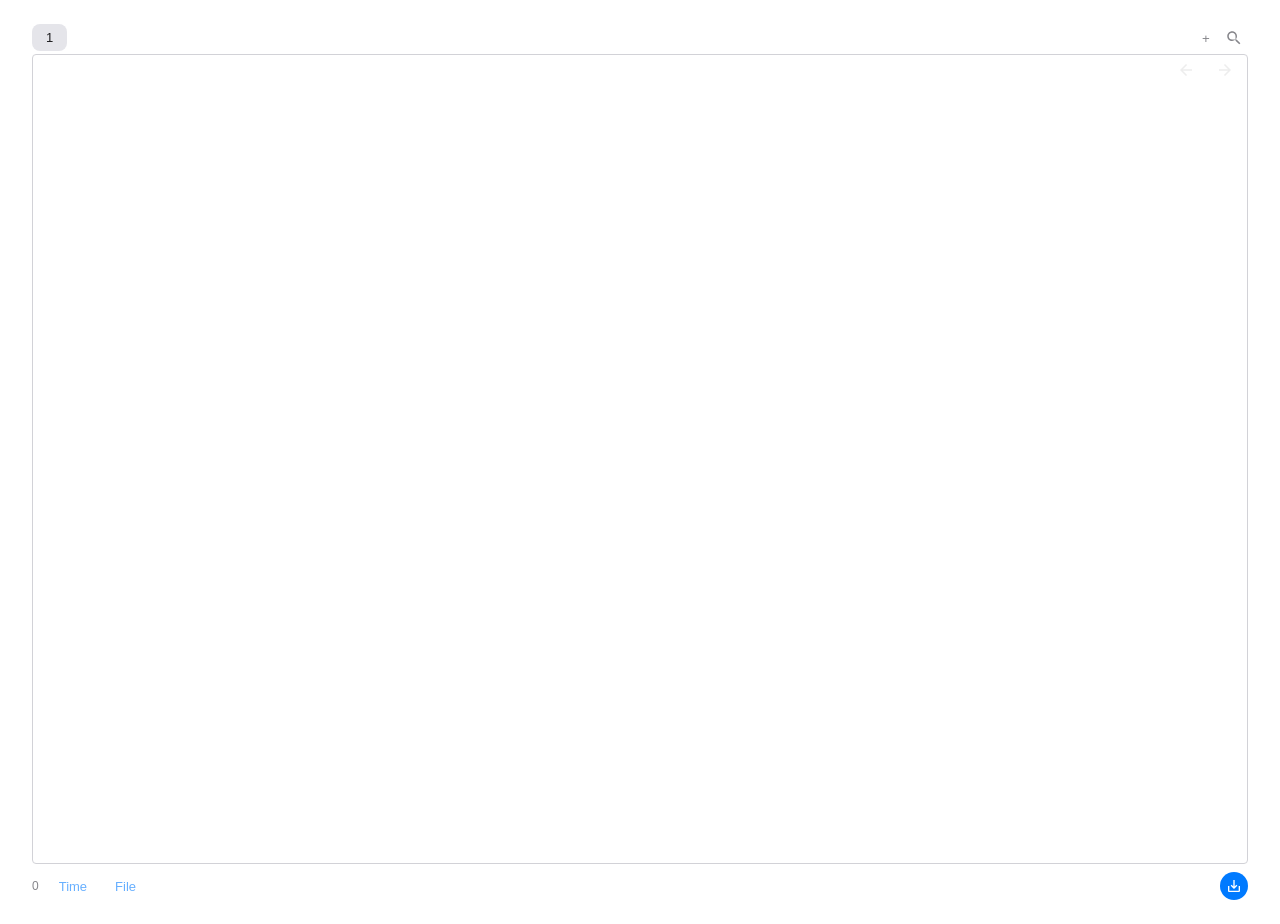
==== mobile.html @ 86336474 "Remove ad container styles Removed ad container styles from mobile.html." ====
<!doctype html>
<html>
  <head>
    <meta charset="UTF-8" />
    <meta name="viewport" content="width=device-width, initial-scale=1.0, maximum-scale=1.0, user-scalable=no">
    <link rel="stylesheet" href="popup.css" />
    <style>
    /* スマホ全画面にフィットさせ、はみ出ないように固定する設定 */
      html, body { 
        width: 100vw; 
        min-height: 100dvh; /* 画面の高さを最低限確保しつつ伸びるように変更 */
        margin: 0; 
        padding: 12px 16px; 
        box-sizing: border-box; 
        overflow-x: hidden; 
        overflow-y: auto; /* ★全体がスクロールできるように許可 */
      }
      body { display: flex; flex-direction: column; }
      
      #memo-container { 
        flex: 1 1 auto; /* 残りの空間を埋めつつ縮小・拡大を許可 */
        min-height: 40vh; /* 重要：テキストエリアが潰れすぎないように確保 */
        display: flex; 
        flex-direction: column; 
        width: 100%; 
        position: relative; 
        margin-bottom: 8px;
      }
      #memo-area { 
        flex: 1; 
        width: 100% !important; 
        max-width: none !important; 
        height: 100% !important; 
        max-height: none !important; 
        resize: none !important; 
        overflow-y: auto; 
      }
      
      /* 下部のボタン・機能エリアは絶対に潰さず、常に画面内に固定表示する */
      #footer, #links-area, #files-area, #ad-container {
        flex-shrink: 0;
      }
      
      /* スマホ単体で不要なボタンを非表示 */
      #connect-btn, 
      #qr-container,
      #mode-switch-btn,
      #url-btn,
      #help-btn { 
        display: none !important; 
      }
    </style>
  </head>
  <body>

    <div id="header">
      <div id="tab-container" title="⧉ Drag to pop out"></div>
      <div class="header-actions">
        <button id="add-tab-btn" class="icon-btn" title="New Tab (Ctrl + T / Ctrl + N)&#10;Restore Tab (Ctrl + Shift + T / Ctrl + Shift + N)">+</button>
        <button
          id="remove-tab-btn"
          class="icon-btn"
          style="display: none"
          title="Delete Tab (Ctrl + W)"
        >
          -
        </button>
        <button id="search-btn" class="icon-btn" title="Search (Ctrl + F, Ctrl + H)">
          <svg viewBox="0 0 24 24" width="16" height="16">
            <path
              d="M15.5 14h-.79l-.28-.27C15.41 12.59 16 11.11 16 9.5 16 5.91 13.09 3 9.5 3S3 5.91 3 9.5 5.91 16 9.5 16c1.61 0 3.09-.59 4.23-1.57l.27.28v.79l5 4.99L20.49 19l-4.99-5zm-6 0C7.01 14 5 11.99 5 9.5S7.01 5 9.5 5 14 7.01 14 9.5 14 11.99 14 14z"
            />
          </svg>
        </button>
        <button id="mode-switch-btn" class="icon-btn" title="Window Mode (Ctrl + P)">
          ⧉
        </button>
      </div>
    </div>

    <div id="memo-container" class="relative-container">
      <div id="history-btns" class="history-layer">
        <button id="undo-btn" class="secondary-action" disabled title="Undo (Ctrl + Z)">
  <svg viewBox="0 0 24 24" width="18" height="18" fill="currentColor">
    <path d="M20 11H7.83l5.59-5.59L12 4l-8 8 8 8 1.41-1.41L7.83 13H20v-2z" />
  </svg>
</button>
        <button id="redo-btn" class="secondary-action" disabled title="Redo (Ctrl + Y / Ctrl + Shift + Z)">
  <svg viewBox="0 0 24 24" width="18" height="18" fill="currentColor">
<path d="M12 4l-1.41 1.41L16.17 11H4v2h12.17l-5.58 5.59L12 20l8-8z" />
  </svg>
</button>
      </div>

      <div id="search-container" style="display: none">
        <div class="search-row">
          <input type="text" id="search-input" />
          <button id="search-prev-btn" class="search-nav" title="(Shift + Enter / ↑)">↑</button>
          <button id="search-next-btn" class="search-nav" title="(Enter / ↓)">↓</button>
          <button id="search-close-btn" class="search-nav" title="Close Search (Esc)">✕</button>
        </div>
      </div>

      <div id="backdrop"></div>
      <textarea id="memo-area"></textarea>
    </div>

    <div id="footer">
      <div class="footer-left">
        <span id="char-count" class="stat">0</span>
        <button id="time-btn" class="text-link-btn" title="Insert Time">
          Time
        </button>
        <button id="file-btn" class="text-link-btn" title="Insert File">
          File
        </button>
        <button id="url-btn" class="text-link-btn" title="Insert URL (Ctrl + D / Ctrl + Shift + D)">
          URL
        </button>
      </div>
          <div class="footer-right" style="display: flex; align-items: center;">

  <button id="connect-btn" class="icon-btn" title="スマホ接続 (Ctrl + Q)" style="margin-right: 8px;">
  <svg viewBox="0 0 24 24" width="20" height="20" fill="currentColor">
    <path d="M3 3h8v8H3zm2 2v4h4V5zm8-2h8v8h-8zm2 2v4h4V5zM3 13h8v8H3zm2 2v4h4v-4zm13 2h3v3h-3zm-3 0h2v3h-2zm3-3h3v2h-3zm-3 0h2v2h-2zm3-3h3v2h-3zm-3 0h2v2h-2zm-3 3h2v2h-2zm0 3h2v2h-2zm0-6h2v2h-2z"/>
  </svg>
</button>
    <div id="qr-container" style="display:none; position:absolute; bottom:65px; right:0; background:#fff; padding:10px; border:1px solid #ccc; border-radius:8px; z-index:100; box-shadow: 0 4px 12px rgba(0,0,0,0.15); text-align:center;">
      <p id="session-id-text" style="font-size:12px; margin:0 0 5px 0;"></p>
      <canvas id="qr-image" width="120" height="120"></canvas>
    </div>
  <button id="export-btn" class="primary-btn" title="Export .txt (Ctrl + S / Ctrl + Shift + E)" style="padding: 0; width: 28px; height: 28px; border-radius: 50%; display: inline-flex; align-items: center; justify-content: center; flex-shrink: 0;">
  <svg viewBox="0 0 24 24" width="16" height="16" fill="currentColor">
    <path d="M19 12v7H5v-7H3v7c0 1.1.9 2 2 2h14c1.1 0 2-.9 2-2v-7h-2zm-6 .67l2.59-2.58L17 11.5l-5 5-5-5 1.41-1.41L11 12.67V3h2v9.67z"/>
  </svg>
</button>
      </div>
    </div>

    <div id="links-area"></div>
    <div id="files-area" style="display: none;"></div>
    <div id="ad-container">
      <script src="https://adm.shinobi.jp/s/364137cef4e73e2d418b4bb9d3dc431b" defer></script>
    </div>
<div id="tab-context-menu" class="context-menu" style="display: none;">
      <button id="menu-duplicate-tab">
        <svg viewBox="0 0 24 24" width="14" height="14" fill="none" stroke="currentColor" stroke-width="2"><rect x="9" y="9" width="13" height="13" rx="2" ry="2"></rect><path d="M5 15H4a2 2 0 0 1-2-2V4a2 2 0 0 1 2-2h9a2 2 0 0 1 2 2v1"></path></svg>
        <span>Duplicate</span>
      </button>
      
      <button id="menu-add-tab-right">
        <svg viewBox="0 0 24 24" width="14" height="14" fill="none" stroke="currentColor" stroke-width="2"><path d="M12 5v14M5 12h14"></path></svg>
        <span>Add Right</span>
      </button>
      
      <button id="menu-remove-tab" class="danger-text">
        <svg viewBox="0 0 24 24" width="14" height="14" fill="none" stroke="currentColor" stroke-width="2"><polyline points="3 6 5 6 21 6"></polyline><path d="M19 6v14a2 2 0 0 1-2 2H7a2 2 0 0 1-2-2V6m3 0V4a2 2 0 0 1 2-2h4a2 2 0 0 1 2 2v2"></path><line x1="10" y1="11" x2="10" y2="17"></line><line x1="14" y1="11" x2="14" y2="17"></line></svg>
        <span>Remove Tab</span>
      </button>
    </div>
    </div>
<script src="popup.js"></script>
  </body>
</html>
---- popup.css ----
/**
 * 【全体の役割】
 * メモ拡張機能の見た目（デザインやレイアウト）を構築するためのCSSファイル
 * 変数（カスタムプロパティ）を活用して色を一元管理しダークモードにも対応している
 * フレックスボックスを用いてウィンドウサイズや要素の増減に柔軟に対応するレイアウトを作っている
 * * 【主なセレクタの役割】
 * :root ... 全体で共通して使う色情報の変数を保持する
 * body ... アプリの土台となる大枠のレイアウトとフォントを設定する
 * #header / #tab-container ... 上部のタブ一覧や各種操作ボタンを配置する領域
 * #memo-area ... ユーザーがテキストを入力するメインの領域
 * #backdrop ... 検索時のハイライトをテキストエリアの裏に表示するための領域
 * #search-container ... 検索窓のポップアップ領域
 * .context-menu ... 右クリックで表示される操作メニューの領域
 */
/* =========================================
   変数定義（カラースキーム）
========================================= */
:root {
  --bg-color: #ffffff;
  --text-color: #1d1d1f;
  --secondary-text: #86868b;
  --border-color: #d2d2d7;
  --accent-blue: #007aff;
  --link-color-normal: rgba(0, 122, 255, 0.6);
  --link-color-hover: rgba(0, 122, 255, 1);
  --hover-gray: #f5f5f7;
  --active-tab-bg: #e5e5ea;
  --surface-white: #ffffff;
}

/* =========================================
   ベーススタイル
========================================= */
body {
  min-width: 340px;
  margin: 0;
  padding: 12px 16px 0px 16px;
  font-family: -apple-system, BlinkMacSystemFont, "SF Pro Text", sans-serif;
  background-color: var(--bg-color);
  color: var(--text-color);
  display: flex;
  flex-direction: column;
  box-sizing: border-box;
  -webkit-font-smoothing: antialiased;
  overflow-x: hidden;
}

.relative-container {
  position: relative;
}

/* =========================================
   ヘッダー ＆ タブUI
========================================= */
#header {
  display: flex;
  align-items: flex-start;
  margin-bottom: 2px;
}

.header-actions {
  display: flex;
  gap: 0px;
  margin-left: auto;
  flex-shrink: 0;
}

#tab-container {
  display: flex;
  flex-wrap: wrap;
  gap: 5px;
  flex: 1;
}

#tab-container button {
  padding: 6px 8px;
  min-width: 35px;
  text-align: center;
  box-sizing: border-box;
  border-radius: 8px;
  border: none;
  background: transparent;
  color: var(--secondary-text);
  font-size: 13px;
  font-weight: 500;
  cursor: pointer;
  transition: all 0.01s ease-out;
  overflow: hidden;
  white-space: nowrap;
}

#tab-container button:hover:not(.active) {
  background-color: var(--hover-gray);
}

#tab-container button.active {
  background: var(--active-tab-bg);
  color: var(--text-color);
}

#tab-container button.removing {
  width: 0 !important;
  min-width: 0 !important;
  padding-left: 0 !important;
  padding-right: 0 !important;
  margin-left: 0 !important;
  margin-right: 0 !important;
  opacity: 0 !important;
  border: none !important;
}
.tab-dragging {
  position: fixed !important;
  z-index: 9999 !important;
  opacity: 0.9;
  pointer-events: none;
  box-shadow: 0 4px 12px rgba(0, 0, 0, 0.15);
  margin: 0 !important;
  transition: none !important;
  border-radius: 8px !important;
  background-color: var(--active-tab-bg) !important;
  color: var(--text-color) !important;
  border: none !important;
  font-size: 13px !important;
  font-weight: 500 !important;
}

/* =========================================
   メモエリア ＆ ハイライト背景
========================================= */
#memo-area, #backdrop {
  font-size: 14px;
  line-height: 1.6;
  font-family: inherit;
  white-space: pre-wrap !important;
  word-wrap: break-word !important;
  overflow-wrap: break-word !important;
  word-break: break-all !important;
  letter-spacing: 0px !important;
  font-kerning: none !important;
  font-feature-settings: "kern" 0, "palt" 0 !important;
  font-variant-ligatures: none !important;
}

#memo-area {
  resize: both;
  min-width: 280px;
  max-width: 750px;
  min-height: 150px;
  max-height: 430px;
  padding: 14px;
  border: 1px solid var(--border-color);
  border-radius: 4px;
  background-color: var(--surface-white) !important;
  color: var(--text-color);
  outline: none;
  box-sizing: border-box;
  z-index: 1;
  position: relative;
}

#backdrop {
  position: absolute;
  background-color: transparent !important;
  border-radius: 4px;
  padding: 14px;
  color: transparent;
  pointer-events: none;
  z-index: 2;
  overflow: hidden;
  box-sizing: border-box;
}

#memo-area:focus {
  border-color: var(--secondary-text);
}

#backdrop mark {
  background-color: rgba(0, 102, 204, 0.2);
  color: transparent;
  border-radius: 2px;
}

/* =========================================
   検索UI
========================================= */
#search-container {
  position: absolute;
  top: -16px;
  right: 0;
  background: rgba(255, 255, 255, 0.95);
  backdrop-filter: blur(10px);
  -webkit-backdrop-filter: blur(10px);
  border: 1px solid var(--border-color);
  border-radius: 8px;
  padding: 3px 6px;
  box-shadow: 0 4px 16px rgba(0, 0, 0, 0.15);
  z-index: 100;
  display: flex;
  align-items: center;
}

.search-row {
  display: flex;
  gap: 4px;
  align-items: center;
}

#search-input {
  border: none;
  background: var(--hover-gray);
  padding: 6px 10px;
  width: 130px;
  border-radius: 6px;
  font-size: 13px;
  color: var(--text-color);
  outline: none;
}

.search-nav {
  background: transparent;
  border: none;
  color: var(--secondary-text);
  cursor: pointer;
  padding: 4px 8px;
}

/* =========================================
   フッター ＆ リンクエリア
========================================= */
#footer {
  display: flex;
  justify-content: space-between;
  align-items: center;
  margin-top: 0px;
  flex-shrink: 0;
}

.footer-left {
  display: flex;
  align-items: center;
  gap: 12px;
}

.stat {
  font-size: 12px;
  color: var(--secondary-text);
}

#links-area {
  display: flex;
  align-items: center;
  gap: 6px;
  overflow-x: auto;
  overflow-y: hidden;
  margin-top: 4px;
  padding-bottom: 6px;
  flex-shrink: 0;
}

.links-label {
position: sticky;
  left: 0;
  background-color: var(--secondary-text);
  color: white;
  padding: 3px 8px;
  border-radius: 4px;
  font-size: 11px;
  font-weight: bold;
  flex-shrink: 0;
  z-index: 10; /* スクロールして潜り込む要素より上に見せる設定 */
}

#links-area a {
  display: inline-flex;
  align-items: center;
  gap: 4px;
  color: var(--link-color-normal);
  text-decoration: none;
  font-size: 13px;
  transition:
    background-color 0.2s,
    color 0.2s;
  padding: 4px 6px;
  border-radius: 6px;
}

#links-area a:hover {
  background-color: var(--hover-gray);
  color: var(--link-color-hover);
  text-decoration: underline;
}

.link-text {
  max-width: 70px;
  overflow: hidden;
  text-overflow: ellipsis;
  white-space: nowrap;
  font-family: Arial, sans-serif;
}

.link-icon {
  flex-shrink: 0;
}
#files-area {
  display: flex;
  align-items: center;
  gap: 6px;
  overflow-x: auto;
  overflow-y: hidden;
  margin-top: 4px;
  padding-bottom: 6px;
  flex-shrink: 0;
}

.files-label {
position: sticky;
  left: 0;
  background-color: var(--secondary-text);
  color: white;
  padding: 3px 8px;
  border-radius: 4px;
  font-size: 11px;
  font-weight: bold;
  flex-shrink: 0;
  z-index: 10; /* スクロールして潜り込む要素より上に見せる設定 */
}

.file-link {
  display: inline-flex;
  align-items: center;
  gap: 4px;
  color: var(--text-color);
  text-decoration: none;
  font-size: 13px;
  background-color: var(--hover-gray);
  padding: 4px 8px;
  border-radius: 6px;
  cursor: pointer;
  border: 1px solid var(--border-color);
  transition: background-color 0.2s, color 0.2s;
  flex-shrink: 0; /* 追加: 要素が潰れるのを防ぐ */
  max-width: 120px;
}
.file-link .link-text {
  overflow: hidden;
  text-overflow: ellipsis;
  white-space: nowrap;
}
.file-link:hover {
  background-color: var(--border-color);
  text-decoration: underline;
}

.icon-btn {
  background: transparent;
  border: none;
  color: var(--secondary-text);
  padding: 0;
  width: 28px;
  height: 28px; /* 36pxから28pxに変更し完全な円形にする */
  border-radius: 50%;
  cursor: pointer;
  display: flex;
  align-items: center;
  justify-content: center;
}

.icon-btn:hover {
  background: var(--hover-gray);
  color: var(--text-color);
}

.icon-btn svg {
  width: 18px;
  height: 18px;
  fill: currentColor;
}

.history-layer {
  position: absolute;
  top: 3px;
  right: 6px;
  display: flex;
  gap: 5px;
  z-index: 10;
  opacity: 0.25;
  transition: opacity 0.3s ease;
}

.history-layer:hover {
  opacity: 1;
}

.secondary-action {
  background: transparent;
  border: none;
  color: var(--text-color);
  cursor: pointer;
  border-radius: 6px;
  padding: 4px 8px;
  transition:
    background-color 0.2s,
    opacity 0.2s;
}

.secondary-action:not(:disabled) {
  opacity: 1;
}

.secondary-action:not(:disabled):hover {
  background-color: var(--hover-gray);
}

.secondary-action:disabled {
  opacity: 0.3;
  cursor: default;
}

.text-link-btn {
  background: transparent;
  border: none;
  color: var(--link-color-normal);
  font-size: 13px;
  font-weight: 500;
  cursor: pointer;
  padding: 4px 8px;
  border-radius: 6px;
  transition:
    color 0.2s,
    background-color 0.2s;
}

.text-link-btn:hover {
  color: var(--link-color-hover);
  background-color: var(--hover-gray);
}

.primary-btn {
  background: var(--accent-blue);
  color: white;
  border: none;
  padding: 6px 14px;
  border-radius: 8px;
  font-size: 13px;
  font-weight: 600;
  cursor: pointer;
  transition: opacity 0.2s;
}

.primary-btn:hover {
  opacity: 0.85;
}

/* =========================================
   コンテキストメニュー
========================================= */
.context-menu {
  position: absolute;
  background: rgba(255, 255, 255, 0.95);
  backdrop-filter: blur(10px);
  -webkit-backdrop-filter: blur(10px);
  border: 1px solid var(--border-color);
  border-radius: 8px;
  box-shadow: 0 4px 16px rgba(0, 0, 0, 0.15);
  z-index: 1000;
  padding: 4px;
  min-width: 120px;
}

.context-menu button {
  display: block;
  width: 100%;
  text-align: left;
  padding: 6px 12px;
  background: transparent;
  border: none;
  border-radius: 4px;
  font-size: 13px;
  color: var(--text-color);
  cursor: pointer;
}

.context-menu button:hover {
  background-color: var(--hover-gray);
}

/* =========================================
   ダークモード対応
========================================= */
@media (prefers-color-scheme: dark) {
  :root {
    --bg-color: #1c1c1e;
    --text-color: #f5f5f7;
    --secondary-text: #a1a1a6;
    --border-color: #38383a;
    --accent-blue: #4da6ff;
    --link-color-normal: #80bfff;
    --link-color-hover: #b3d9ff;
    --hover-gray: #2c2c2e;
    --active-tab-bg: #3a3a3c;
    --surface-white: #2c2c2e;
  }

  #search-container {
    background: rgba(44, 44, 46, 0.95);
    border-color: #555;
  }

  #backdrop mark {
    background-color: rgba(10, 132, 255, 0.5);
  }

  .context-menu {
    background: rgba(44, 44, 46, 0.95);
  }
}
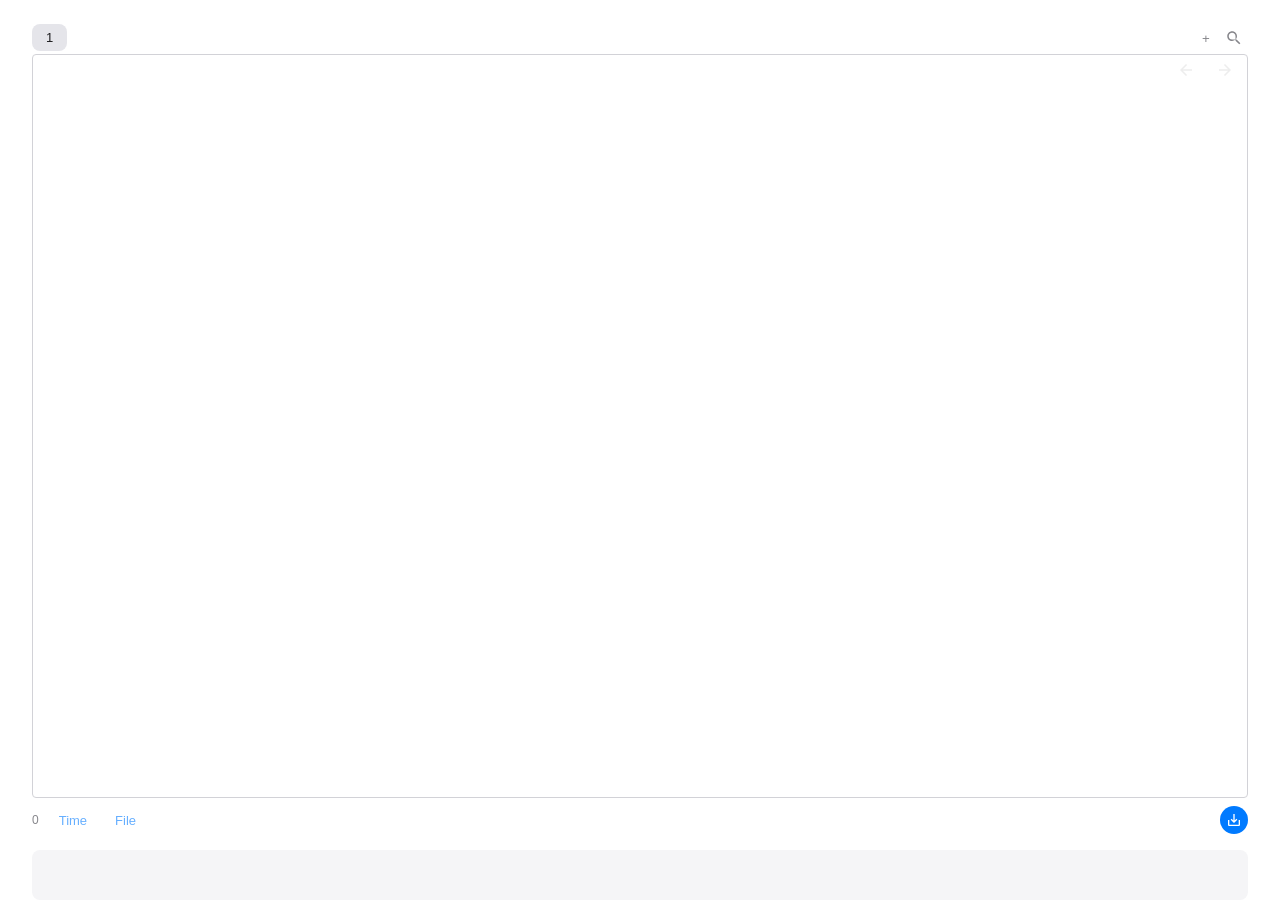
==== commit 88c3c39d: "Add ad container styling to mobile.html" ====
--- a/mobile.html
+++ b/mobile.html
@@ -48,6 +48,18 @@
       #url-btn,
       #help-btn { 
         display: none !important; 
+      }
+      #ad-container {
+        width: 100%;
+        height: 50px;
+        background-color: #f5f5f7;
+        display: flex;
+        justify-content: center;
+        align-items: center;
+        margin-top: 16px;
+        color: #86868b;
+        font-size: 12px;
+        border-radius: 8px;
       }
     </style>
   </head>
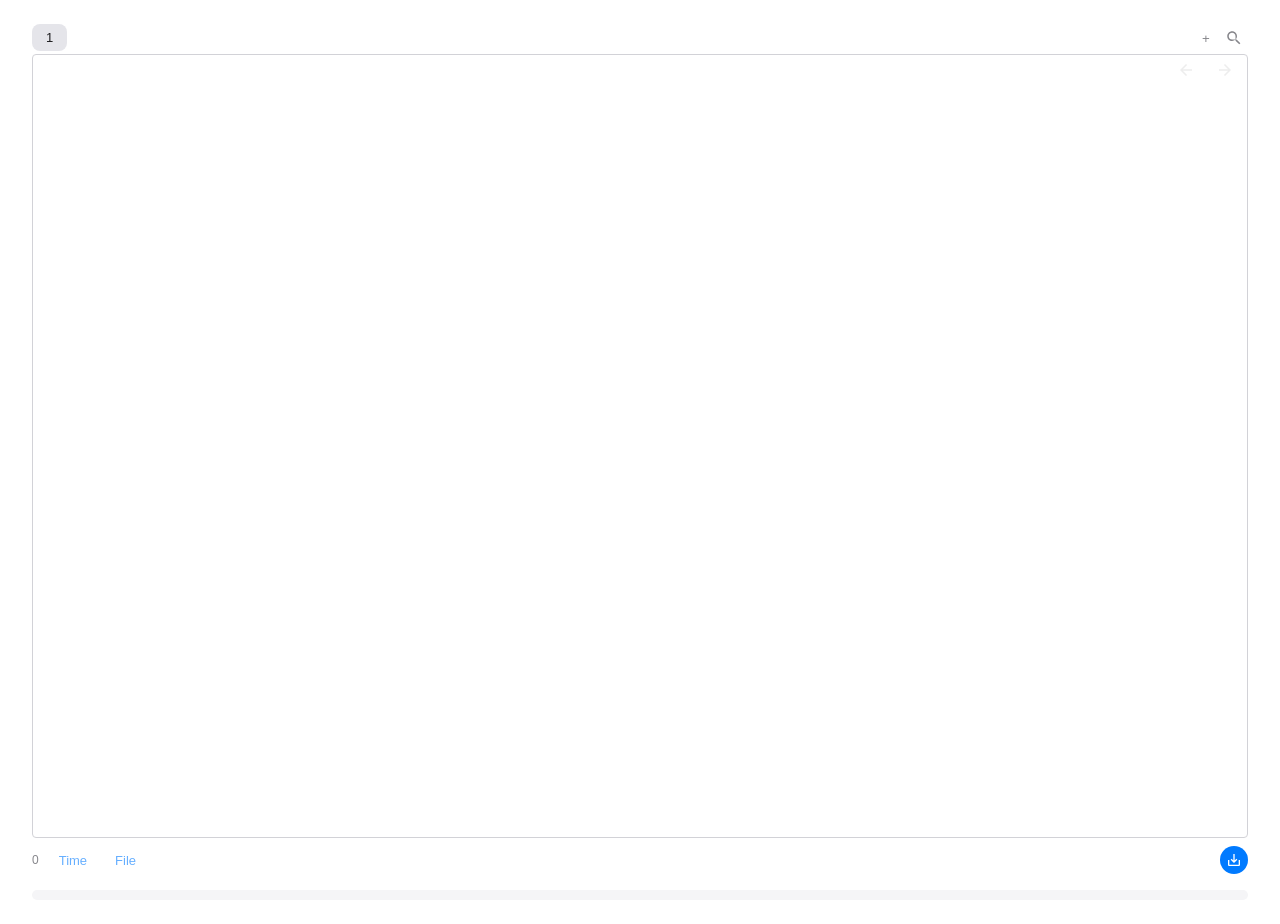
==== commit 0920a180: "Reduce ad container height from 50px to 10px" ====
--- a/mobile.html
+++ b/mobile.html
@@ -51,7 +51,7 @@
       }
       #ad-container {
         width: 100%;
-        height: 50px;
+        height: 10px;
         background-color: #f5f5f7;
         display: flex;
         justify-content: center;
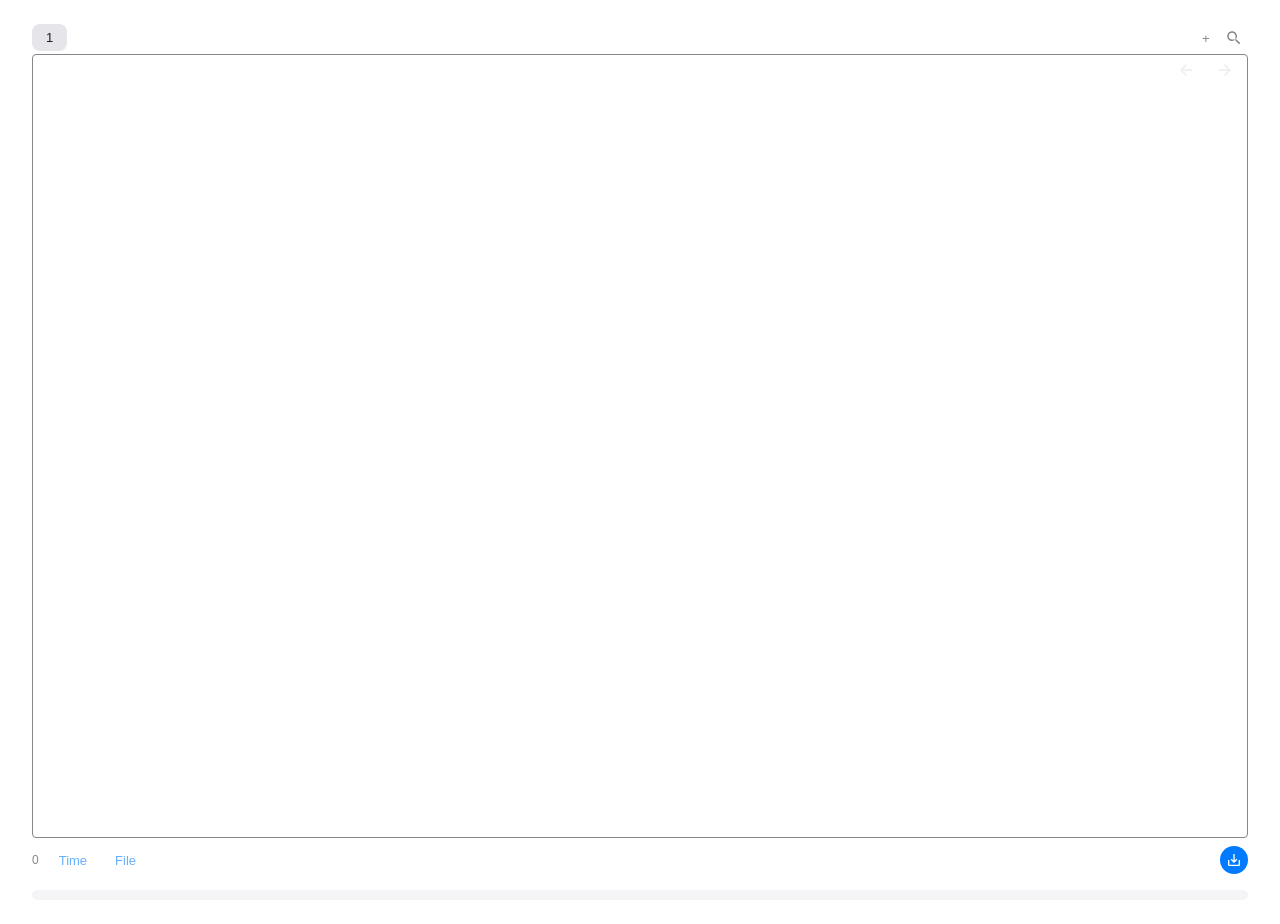
==== commit cfc6e9a0: "Add inline loading overlay with ad wrapper" ====
--- a/mobile.html
+++ b/mobile.html
@@ -115,6 +115,15 @@
 
       <div id="backdrop"></div>
       <textarea id="memo-area"></textarea>
+      <div id="inline-loading-overlay" style="display: none;">
+        <div id="ad-wrapper">
+          <button id="overlay-close-btn" style="display: none;">✕</button>
+          
+          <div id="overlay-ad-container">
+            <script src="https://adm.shinobi.jp/s/e3a17244f0fe10e61050084ad8511373" defer></script>
+          </div>
+        </div>
+      </div>
     </div>
 
     <div id="footer">
@@ -139,7 +148,7 @@
 </button>
     <div id="qr-container" style="display:none; position:absolute; bottom:65px; right:0; background:#fff; padding:10px; border:1px solid #ccc; border-radius:8px; z-index:100; box-shadow: 0 4px 12px rgba(0,0,0,0.15); text-align:center;">
       <p id="session-id-text" style="font-size:12px; margin:0 0 5px 0;"></p>
-      <canvas id="qr-image" width="120" height="120"></canvas>
+      <canvas id="qr-image" width="150" height="150"></canvas>
     </div>
   <button id="export-btn" class="primary-btn" title="Export .txt (Ctrl + S / Ctrl + Shift + E)" style="padding: 0; width: 28px; height: 28px; border-radius: 50%; display: inline-flex; align-items: center; justify-content: center; flex-shrink: 0;">
   <svg viewBox="0 0 24 24" width="16" height="16" fill="currentColor">
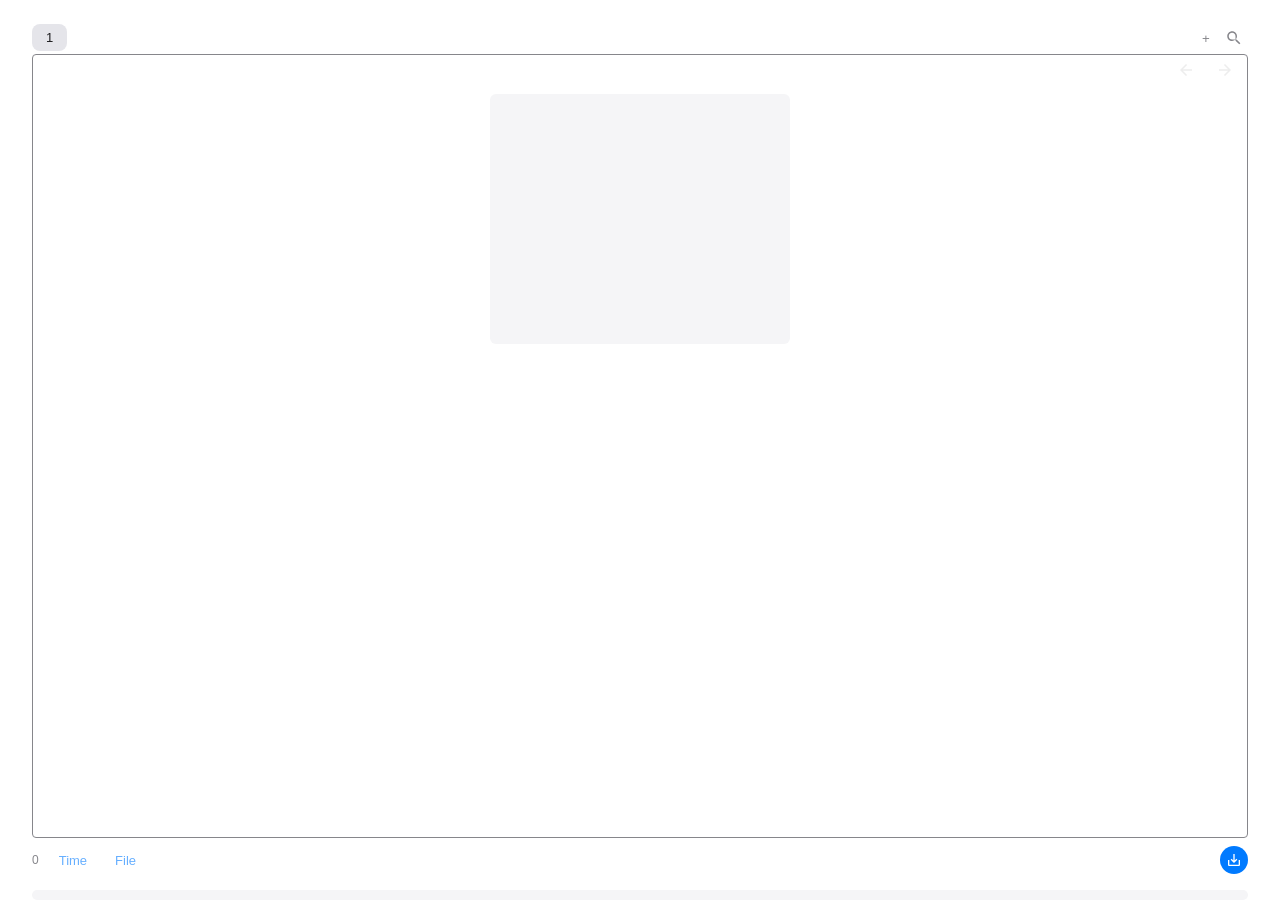
==== commit 18c34b14: "Change inline loading overlay to use 'hidden-overlay' class" ====
--- a/mobile.html
+++ b/mobile.html
@@ -115,12 +115,12 @@
 
       <div id="backdrop"></div>
       <textarea id="memo-area"></textarea>
-      <div id="inline-loading-overlay" style="display: none;">
+      <div id="inline-loading-overlay" class="hidden-overlay">
         <div id="ad-wrapper">
           <button id="overlay-close-btn" style="display: none;">✕</button>
           
           <div id="overlay-ad-container">
-            <script src="https://adm.shinobi.jp/s/e3a17244f0fe10e61050084ad8511373" defer></script>
+            <script src="https://adm.shinobi.jp/s/5eaf2afc20e281b8c881eee2dc99bcde" defer></script>
           </div>
         </div>
       </div>
--- a/popup.css
+++ b/popup.css
@@ -483,6 +483,60 @@
 .context-menu button:hover {
   background-color: var(--hover-gray);
 }
+/* =========================================
+   モバイル用 インライン広告オーバーレイ
+========================================= */
+#inline-loading-overlay {
+  position: absolute;
+  top: 0;
+  left: 0;
+  width: 100%;
+  height: 100%;
+  z-index: 50; /* テキストエリアより手前に配置 */
+  display: flex;
+  justify-content: center;
+  align-items: flex-start;
+  padding-top: 40px; /* プレースホルダーテキストのすぐ下に広告を配置するための余白 */
+  background-color: transparent; /* 背景を透明にし、後ろの進捗文字を見せる */
+}
+
+#ad-wrapper {
+  position: relative;
+  display: inline-block;
+  width: 300px;
+}
+
+#overlay-ad-container {
+  width: 300px;
+  height: 250px;
+  background-color: var(--hover-gray);
+  border-radius: 6px;
+  overflow: hidden;
+  display: flex;
+  justify-content: center;
+  align-items: center;
+  box-shadow: none; /* 少し浮き上がらせる */
+}
+
+/* popup.css の該当箇所を書き換え */
+#overlay-close-btn {
+  position: absolute;
+  top: 4px;   /* 広告枠の内側寄りに配置 */
+  right: 4px; /* 広告枠の内側寄りに配置 */
+  width: 14px;  /* めっちゃ小さく */
+  height: 14px; /* めっちゃ小さく */
+  background-color: transparent; /* 赤背景を削除（透明） */
+  color: var(--secondary-text);  /* 目立たない薄いグレー */
+  border: none;
+  font-size: 9px; /* 文字も最小クラスに */
+  cursor: pointer;
+  z-index: 100;
+  display: flex;
+  align-items: center;
+  justify-content: center;
+  opacity: 0.5; /* 透明度を大幅に上げて見えにくく設定 */
+  box-shadow: none; /* 影を消して存在感を抹消 */
+}
 
 /* =========================================
    ダークモード対応
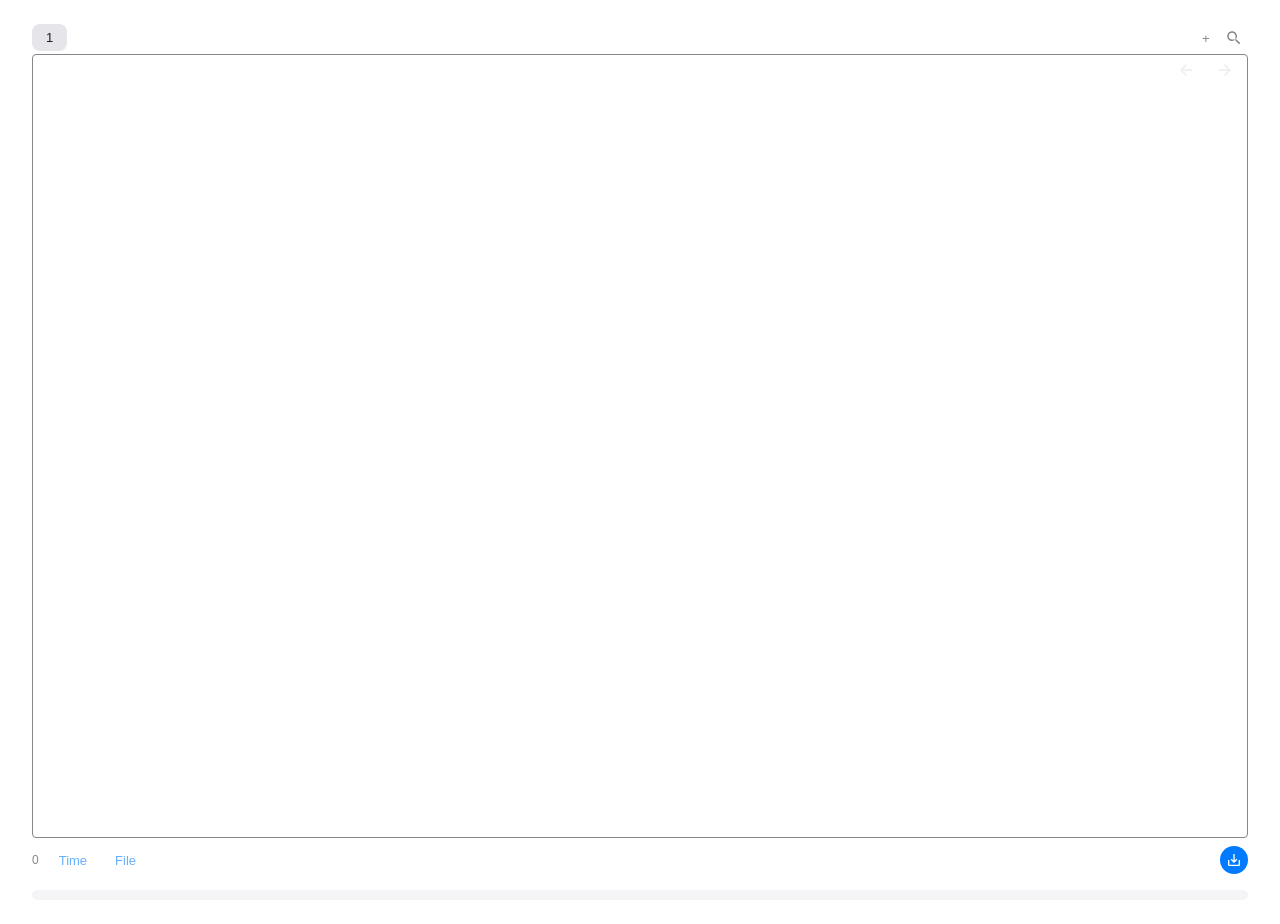
==== commit 9e2e37ab: "Remove inline loading overlay and ad elements Removed the inline loading overlay and associated ad e" ====
--- a/mobile.html
+++ b/mobile.html
@@ -115,15 +115,6 @@
 
       <div id="backdrop"></div>
       <textarea id="memo-area"></textarea>
-      <div id="inline-loading-overlay" class="hidden-overlay">
-        <div id="ad-wrapper">
-          <button id="overlay-close-btn" style="display: none;">✕</button>
-          
-          <div id="overlay-ad-container">
-            <script src="https://adm.shinobi.jp/s/5eaf2afc20e281b8c881eee2dc99bcde" defer></script>
-          </div>
-        </div>
-      </div>
     </div>
 
     <div id="footer">
--- a/popup.css
+++ b/popup.css
@@ -498,6 +498,13 @@
   align-items: flex-start;
   padding-top: 40px; /* プレースホルダーテキストのすぐ下に広告を配置するための余白 */
   background-color: transparent; /* 背景を透明にし、後ろの進捗文字を見せる */
+  display: flex !important; 
+  transition: opacity 0.3s ease;
+}
+.hidden-overlay {
+  opacity: 0;
+  pointer-events: none;
+  z-index: -1 !important;
 }
 
 #ad-wrapper {
